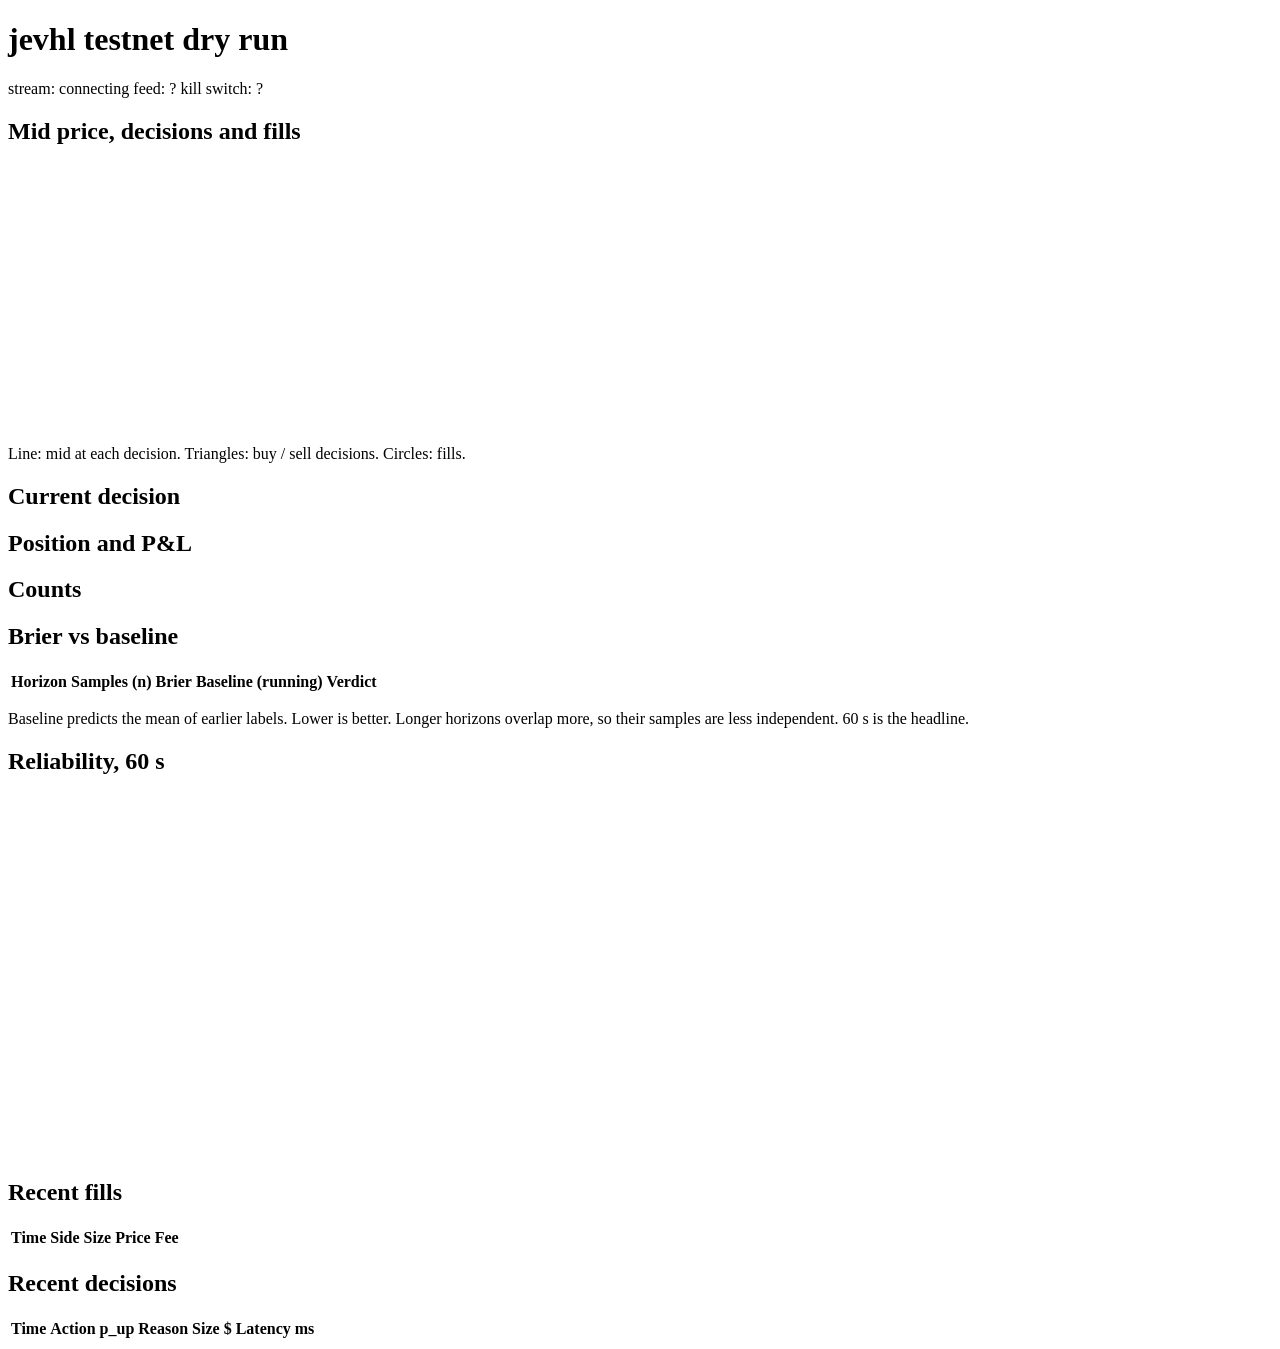
==== src/jevhl/static/index.html @ 0891d60e "Dashboard server, SSE stream and static page, with tests Why: M3. FastAPI app bound to 127.0.0.1 (re" ====
<!doctype html>
<html lang="en">
<head>
<meta charset="utf-8">
<title>jevhl dashboard</title>
<meta name="viewport" content="width=device-width, initial-scale=1">
<link rel="stylesheet" href="/static/style.css">
</head>
<body>
<header>
  <h1>jevhl <span class="muted">testnet dry run</span></h1>
  <div id="chips">
    <span class="chip" id="chip-stream">stream: connecting</span>
    <span class="chip" id="chip-feed">feed: ?</span>
    <span class="chip" id="chip-kill">kill switch: ?</span>
  </div>
</header>
<main>
  <section class="card wide">
    <h2>Mid price, decisions and fills</h2>
    <canvas id="mid-chart" width="900" height="260"></canvas>
    <p class="muted small">Line: mid at each decision. Triangles: buy / sell decisions. Circles: fills.</p>
  </section>
  <section class="card">
    <h2>Current decision</h2>
    <dl id="decision"></dl>
  </section>
  <section class="card">
    <h2>Position and P&amp;L</h2>
    <dl id="pnl"></dl>
  </section>
  <section class="card">
    <h2>Counts</h2>
    <dl id="counts"></dl>
  </section>
  <section class="card wide">
    <h2>Brier vs baseline</h2>
    <table id="brier">
      <thead><tr><th>Horizon</th><th>Samples (n)</th><th>Brier</th><th>Baseline (running)</th><th>Verdict</th></tr></thead>
      <tbody></tbody>
    </table>
    <p class="muted small">Baseline predicts the mean of earlier labels. Lower is better. Longer horizons overlap more, so their samples are less independent. 60 s is the headline.</p>
  </section>
  <section class="card">
    <h2>Reliability, 60 s</h2>
    <canvas id="rel-chart" width="360" height="360"></canvas>
    <p class="muted small" id="rel-note"></p>
  </section>
  <section class="card">
    <h2>Recent fills</h2>
    <table id="fills"><thead><tr><th>Time</th><th>Side</th><th>Size</th><th>Price</th><th>Fee</th></tr></thead><tbody></tbody></table>
  </section>
  <section class="card wide">
    <h2>Recent decisions</h2>
    <table id="decisions"><thead><tr><th>Time</th><th>Action</th><th>p_up</th><th>Reason</th><th>Size $</th><th>Latency ms</th></tr></thead><tbody></tbody></table>
  </section>
</main>
<script src="/static/logic.js"></script>
<script src="/static/app.js"></script>
</body>
</html>
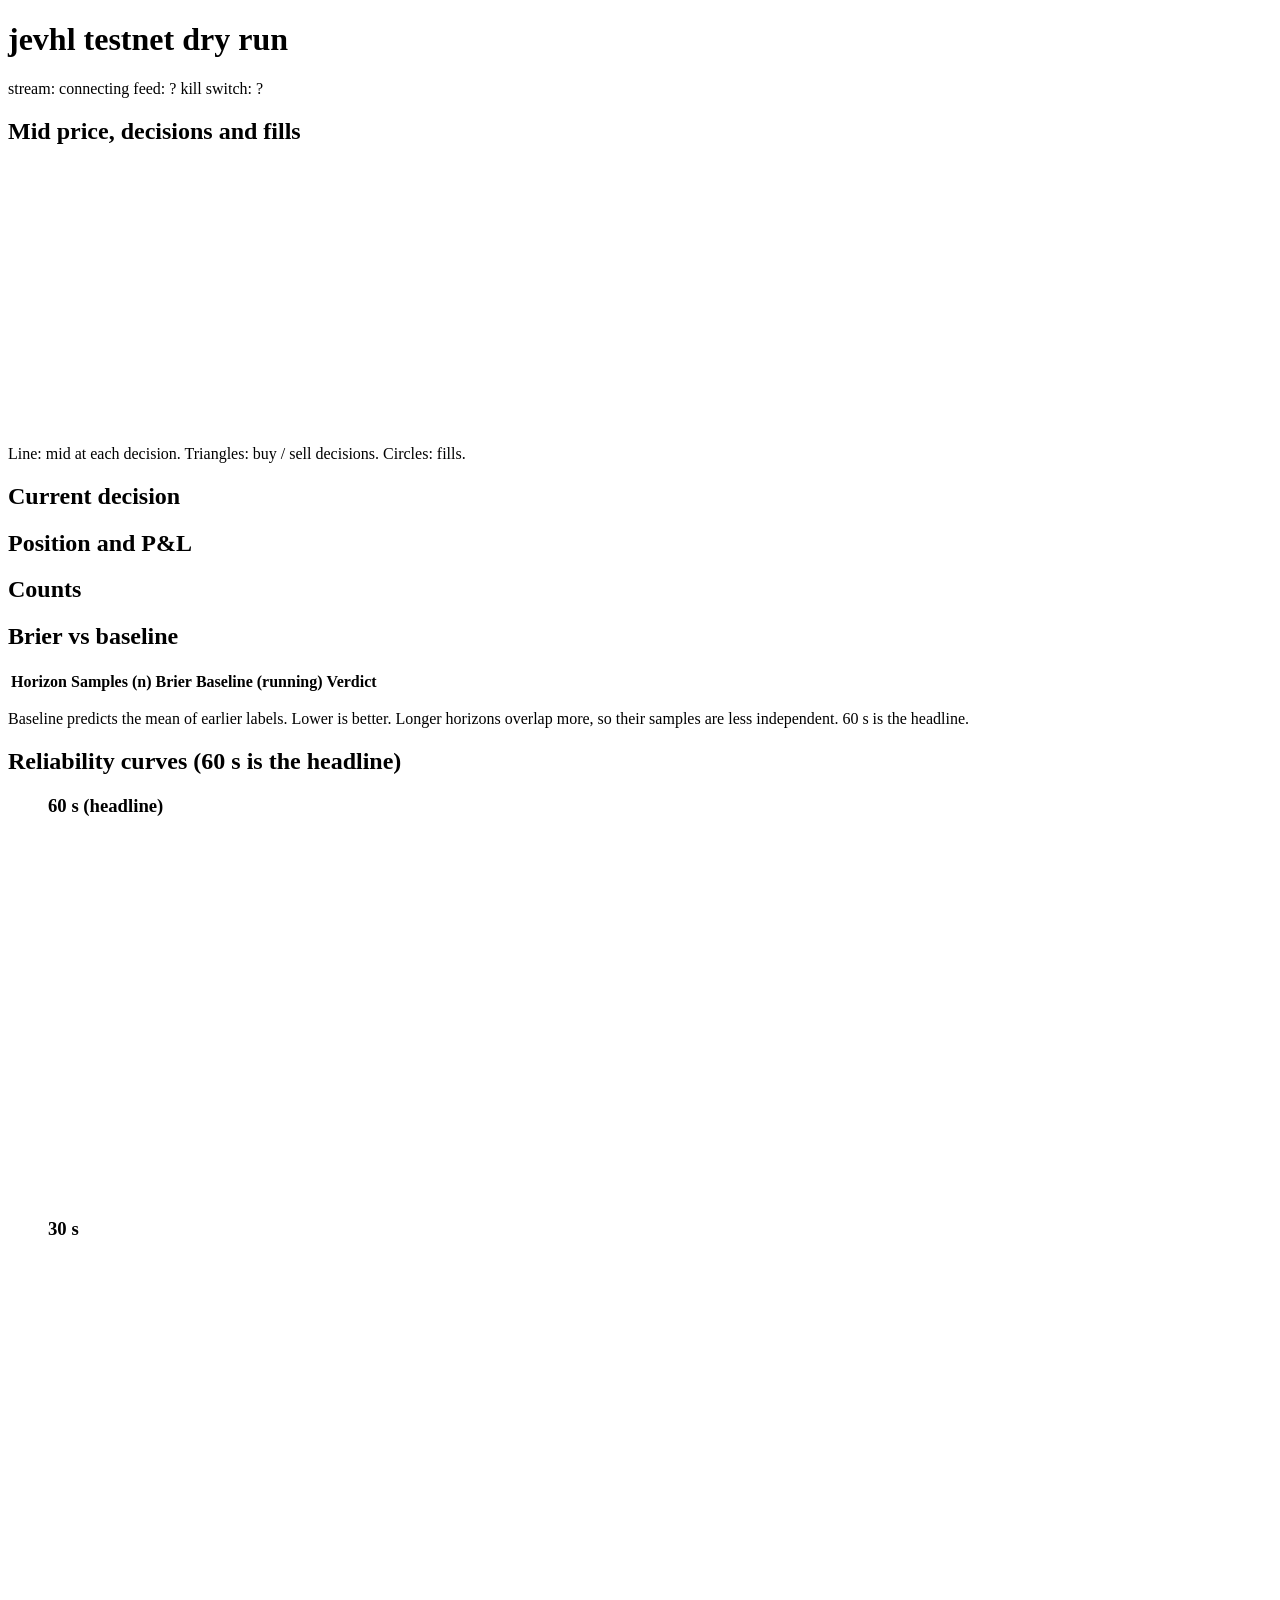
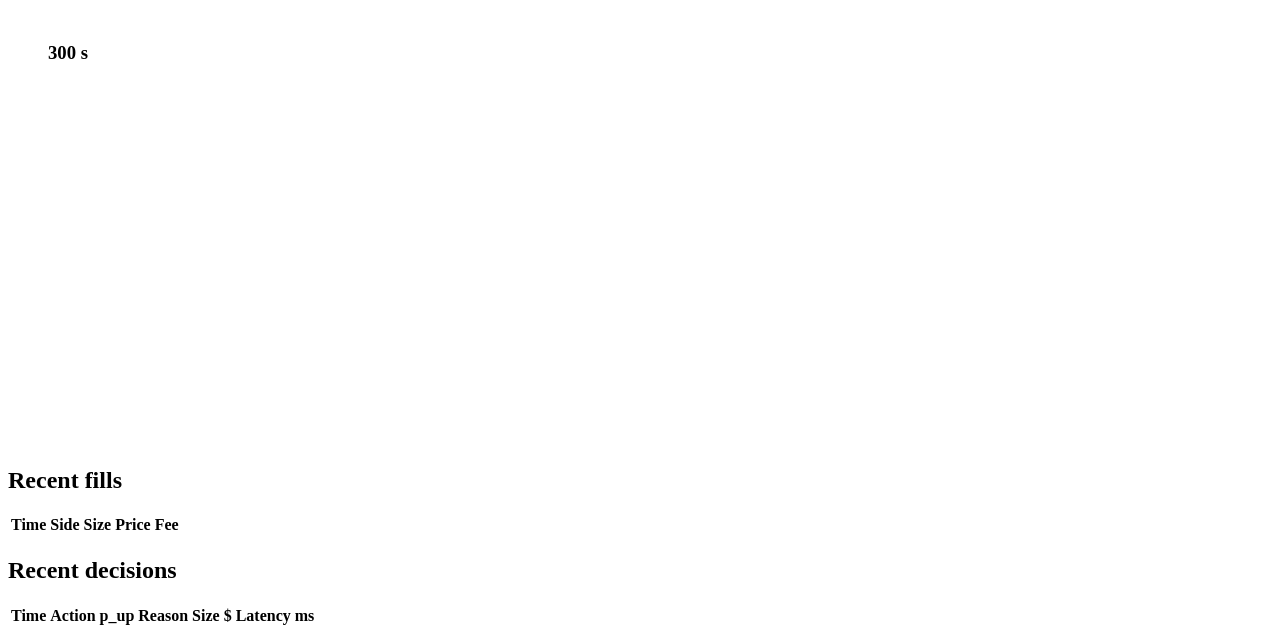
==== commit c31f3b92: "Dashboard: draw reliability curves for 30 s, 60 s and 300 s Why: SPEC shows the 30 s and 300 s curve" ====
--- a/src/jevhl/static/index.html
+++ b/src/jevhl/static/index.html
@@ -41,10 +41,25 @@
     </table>
     <p class="muted small">Baseline predicts the mean of earlier labels. Lower is better. Longer horizons overlap more, so their samples are less independent. 60 s is the headline.</p>
   </section>
-  <section class="card">
-    <h2>Reliability, 60 s</h2>
-    <canvas id="rel-chart" width="360" height="360"></canvas>
-    <p class="muted small" id="rel-note"></p>
+  <section class="card wide">
+    <h2>Reliability curves (60 s is the headline)</h2>
+    <div class="rel-row">
+    <figure>
+      <h3>60 s (headline)</h3>
+      <canvas id="rel-chart-60" width="360" height="360"></canvas>
+      <p class="muted small" id="rel-note-60"></p>
+    </figure>
+    <figure>
+      <h3>30 s</h3>
+      <canvas id="rel-chart-30" width="360" height="360"></canvas>
+      <p class="muted small" id="rel-note-30"></p>
+    </figure>
+    <figure>
+      <h3>300 s</h3>
+      <canvas id="rel-chart-300" width="360" height="360"></canvas>
+      <p class="muted small" id="rel-note-300"></p>
+    </figure>
+    </div>
   </section>
   <section class="card">
     <h2>Recent fills</h2>
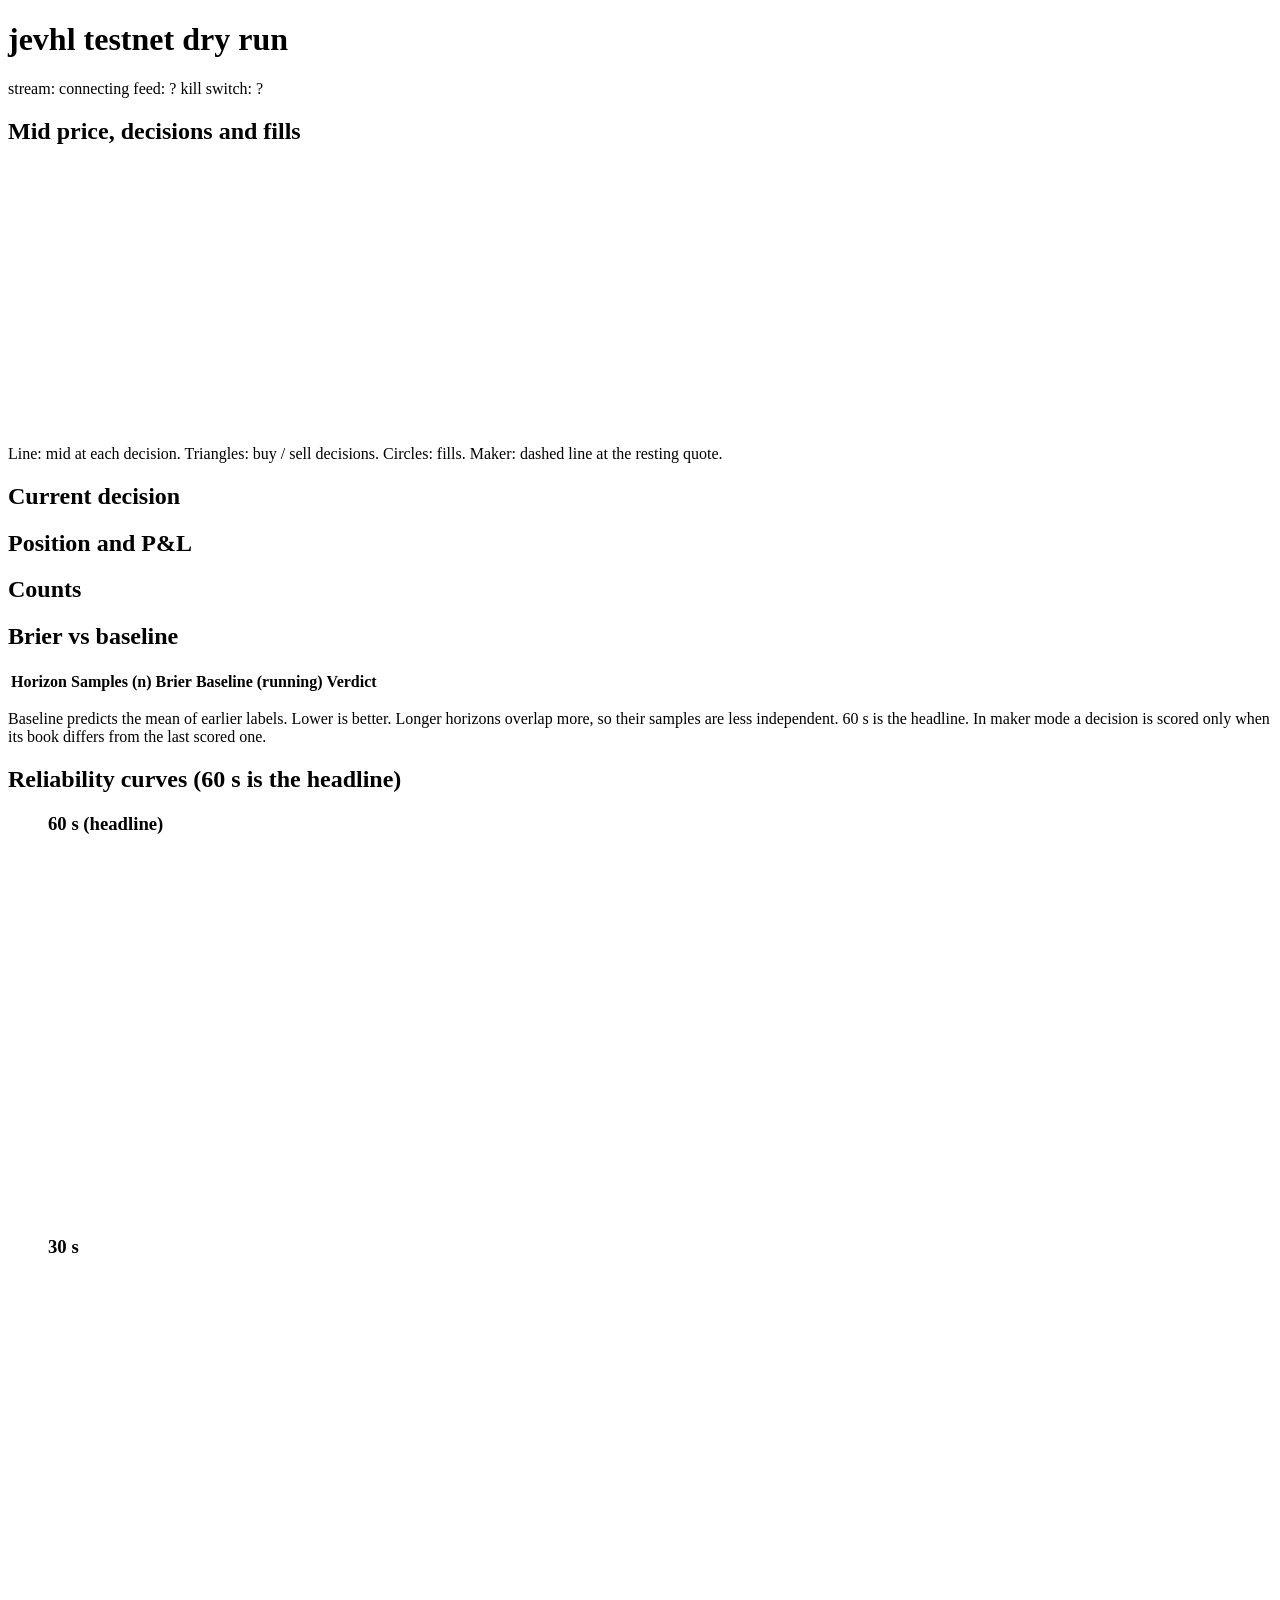
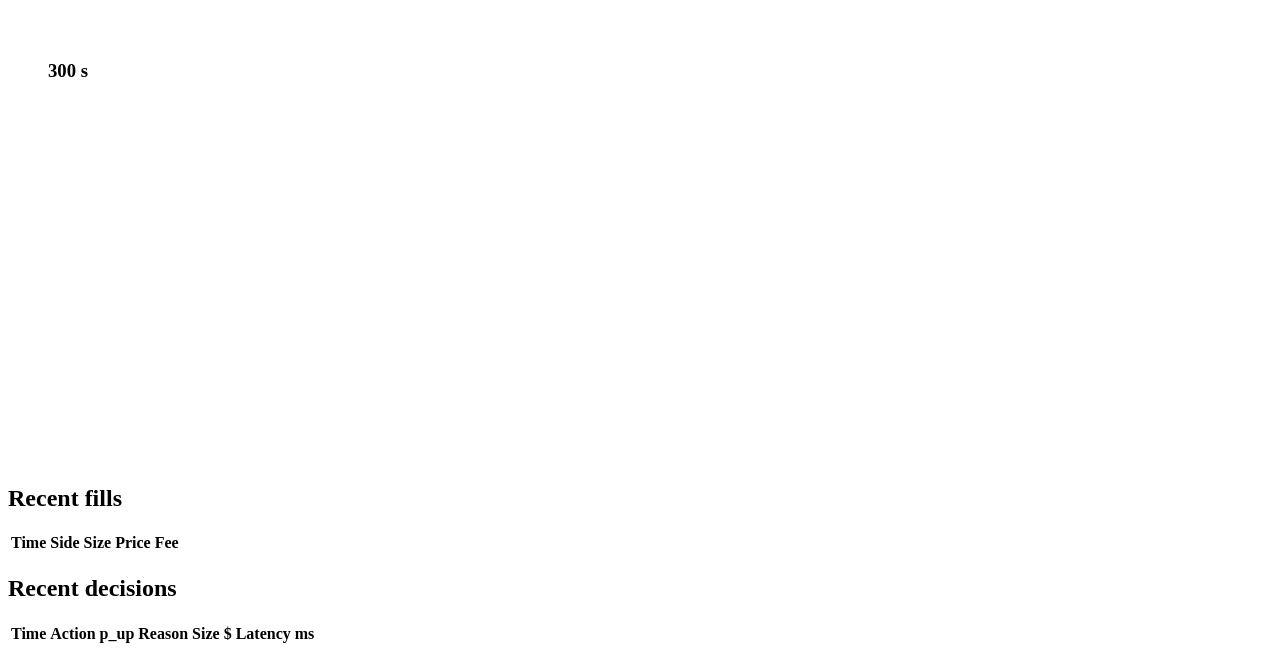
==== commit f7799f63: "Run, dashboard, reconcile and soak for the maker STRATEGY=maker now runs end to end: the dry run bui" ====
--- a/src/jevhl/static/index.html
+++ b/src/jevhl/static/index.html
@@ -19,7 +19,7 @@
   <section class="card wide">
     <h2>Mid price, decisions and fills</h2>
     <canvas id="mid-chart" width="900" height="260"></canvas>
-    <p class="muted small">Line: mid at each decision. Triangles: buy / sell decisions. Circles: fills.</p>
+    <p class="muted small">Line: mid at each decision. Triangles: buy / sell decisions. Circles: fills. Maker: dashed line at the resting quote.</p>
   </section>
   <section class="card">
     <h2>Current decision</h2>
@@ -33,13 +33,17 @@
     <h2>Counts</h2>
     <dl id="counts"></dl>
   </section>
+  <section class="card" id="maker-card" hidden>
+    <h2>Resting quote (maker)</h2>
+    <dl id="maker"></dl>
+  </section>
   <section class="card wide">
     <h2>Brier vs baseline</h2>
     <table id="brier">
       <thead><tr><th>Horizon</th><th>Samples (n)</th><th>Brier</th><th>Baseline (running)</th><th>Verdict</th></tr></thead>
       <tbody></tbody>
     </table>
-    <p class="muted small">Baseline predicts the mean of earlier labels. Lower is better. Longer horizons overlap more, so their samples are less independent. 60 s is the headline.</p>
+    <p class="muted small">Baseline predicts the mean of earlier labels. Lower is better. Longer horizons overlap more, so their samples are less independent. 60 s is the headline. In maker mode a decision is scored only when its book differs from the last scored one.</p>
   </section>
   <section class="card wide">
     <h2>Reliability curves (60 s is the headline)</h2>
